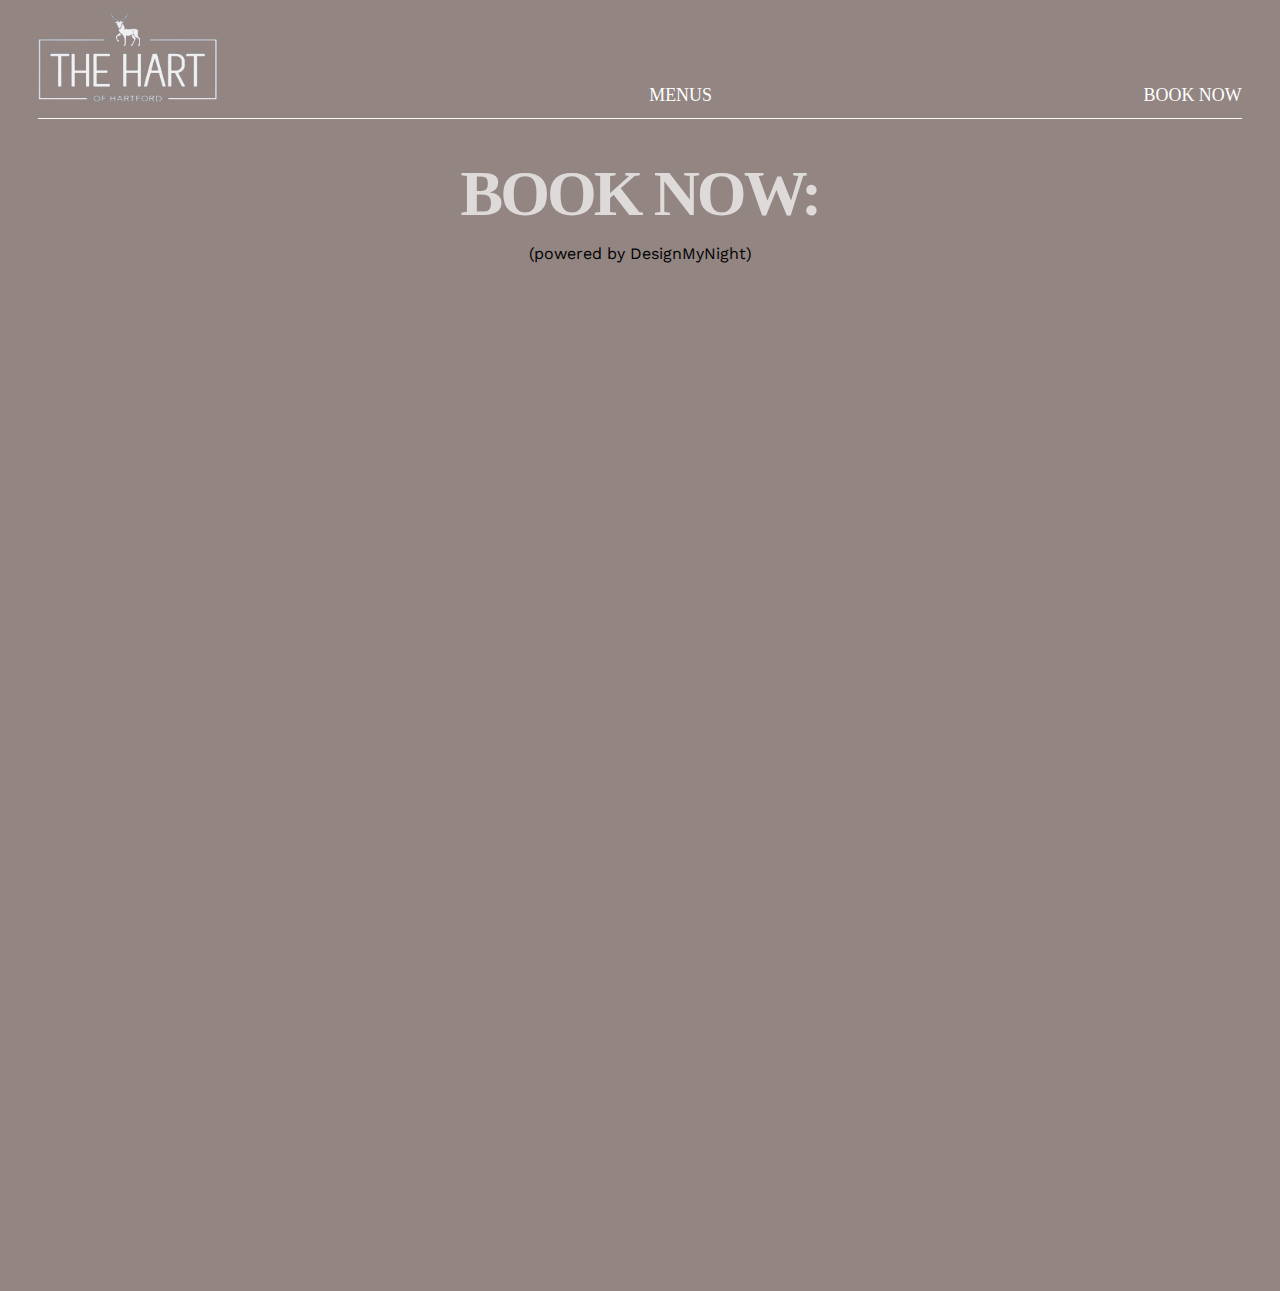
==== booking.html @ 33c7c5eb "first-draft build without mobile responsiveness" ====
<!DOCTYPE html>
<html lang="en">
<head>
    <meta charset="UTF-8">
    <meta http-equiv="X-UA-Compatible" content="IE=edge">
    <link rel="stylesheet" href="style/style.css">
    <link rel="preconnect" href="https://fonts.googleapis.com">
    <link rel="preconnect" href="https://fonts.gstatic.com" crossorigin>
    <link
        href="https://fonts.googleapis.com/css2?family=Alegreya:ital,wght@0,400;0,500;0,700;1,400&family=Cormorant:ital,wght@0,300;0,400;0,500;0,600;0,700;1,300;1,400;1,500;1,600;1,700&family=Work+Sans:ital,wght@0,100;0,200;0,300;0,400;0,500;0,600;0,700;0,800;0,900;1,100;1,200;1,300;1,400;1,500;1,600;1,700;1,800;1,900&display=swap"
        rel="stylesheet">
    <link rel="stylesheet" href="https://use.fontawesome.com/releases/v5.6.3/css/all.css"
        integrity="sha384-UHRtZLI+pbxtHCWp1t77Bi1L4ZtiqrqD80Kn4Z8NTSRyMA2Fd33n5dQ8lWUE00s/" crossorigin="anonymous">
    <meta name="viewport" content="width=device-width, initial-scale=1.0">
    <title>Booking Page</title>
</head>
<body>
    <nav class="nav-bar">
        <ul class="nav-items">
            <li><a href="index.html"><img class="logo-img" src="./images/logo2.png" alt="logo"></a></li>
            <li class="nav-list"><a href="menus.html">Menus</a></li>
            <li class="nav-list"><a href="booking.html">Book Now</a></li>
        </ul>
    </nav>
    <div id="booking-title">
        <h2>Book Now:</h2>
        <p>(powered by DesignMyNight)</p>
    </div>
    <div id="booking-container">
        <iframe src="https://bookings.designmynight.com/book?venue_id=60ec2199ccb4d704e11f482a&source=partner&fbclid=IwAR0SbQFmugK6-SC9SrIqYjCUiJ17nY4IdTJABu2JDdli9ygadE3nvhcvjdw" frameborder="0"></iframe>
    </div>
</body>
</html>
---- style/style.css ----
/* font-family: 'Alegreya', serif;
font-family: 'Cormorant', serif;
font-family: 'Work Sans', sans-serif; */

* {
    box-sizing: border-box;
    margin: 0;
    padding: 0;
}

body,
html {
    height: 100%;
    background-color: rgb(146, 133, 130);
}

.hero-container {
    background: linear-gradient(rgba(57, 57, 57, 0.7), rgba(57, 57, 57, 0.7)), url('/images/background-image.jpeg');
    background-repeat: no-repeat;
    background-size: cover;
    background-position: center;
    color: white;
    padding-bottom: 7vw;
}

.logo-img {
    height: 7vw;
    width: 14vw;
}

nav {
    width: 100%;
    padding: 0 3%;
}

.nav-list a {
    text-decoration: none;
    color: white;
    font-size: 1.4vw;
}

/* .nav-list a:hover {
    color: black;
} */

.nav-items {
    display: flex;
    width: 100%;
    list-style-type: none;
    justify-content: space-between;
    align-items: flex-end;
    border-bottom: 0.8px solid rgba(255, 255, 255, 0.95);
    padding: 0.75rem 0;
    text-transform: uppercase;
}

h1 {
    font-size: 7vw;
    padding: 14vw 19vw 0 19vw;
    font-family: 'Cormorant', serif;
}

.hero-info {
    padding: 0 0 0 19.359%;
    font-family: 'Work Sans', sans-serif;
    font-size: 1.2vw;
}

.socials-all {
    display: flex;
    position: absolute;
    left: 75vw;
    transform: translate(-50%, -50%);
}

.socials-item {
    list-style: none;
}

.socials-item a {
    width: 3vw;
    height: 3vw;
    background-color: #fff;
    text-align: center;
    line-height: 3vw;
    font-size: 1.5vw;
    margin: 0 0.50vw;
    display: block;
    border-radius: 50%;
    position: relative;
    overflow: hidden;
    border: 0.2vw solid #fff;
    z-index: 1;
}

.socials-item a .icon {
    position: relative;
    color: #262626;
    transition: .5s;
    z-index: 3;
}

.socials-item a:hover .icon {
    color: #fff;
    transform: rotateY(360deg);
}

.socials-item a:before {
    content: "";
    position: absolute;
    top: 100%;
    left: 0;
    width: 100%;
    height: 100%;
    background: #f00;
    transition: .5s;
    z-index: 2;
}

.socials-item a:hover:before {
    top: 0;
}

.socials-item:nth-child(1) a:before {
    background: #3b5999;
}

.socials-item:nth-child(2) a:before {
    background: linear-gradient(45deg, #f09433 0%, #e6683c 25%, #dc2743 50%, #cc2366 75%, #bc1888 100%);
}

.hero-description {
    margin: 6vw 3vw;
    padding-left: 2vw;
    text-decoration: none;
    list-style-type: none;
    border-left: 0.8px solid rgba(255, 255, 255, 0.70);
    font-size: 1.25vw;
    color: rgba(255, 255, 255, 0.70);
    font-family: 'Cormorant', serif;
}

h3 {
    text-align: center;
    margin-top: 2rem;
}

.gallery-container {
    padding: 7rem;
    background-color: #A69894;
}

#gallery-heading {
    width: 100%;
    height: 20vh;
    display: flex;
    flex-direction: column;
    justify-content: center;
    align-items: center;
}

#gallery-heading h2 {
    font-size: 6vw;
    text-transform: uppercase;
    letter-spacing: -3px;
    transition: 700ms ease;
    margin-bottom: 0.8rem;
    color: white;
    opacity: 0.7;
    outline: none;
    text-align: center;
}

.gallery-info {
    display: flex;
    flex-direction: column;
}

.gallery-info p {
    font-size: 3vw;
    text-transform: uppercase;
    letter-spacing: -3px;
    transition: 700ms ease;
    margin-bottom: 0.8rem;
    color: white;
    opacity: 0.7;
    outline: none;
    text-align: center;
}

#gallery-heading h2:hover,
.gallery-info p:hover,
.menu-container h2:hover,
#booking-title h2:hover {
    letter-spacing: 1px;
    opacity: 1;
}

.gallery {
    display: flex;
    justify-content: center;
    align-items: center;
}

.gallery-images {
    margin: 5rem;
    display: grid;
    grid-template-rows: repeat(2, 30vh);
    grid-template-columns: repeat(5, 17vw);
    transition: all 0.3s ease(gravity);
    background-color: rgb(146, 133, 130);
    border-radius: 10px;
    padding: 0.25em;
}

.gallery-images img {
    object-fit: cover;
    width: 100%;
    height: 100%;
    left: 0;
    top: 0;
    transition: all 0.15s ease(downhill);
    position: relative;
    box-shadow: 0 0 2 0;
    opacity: 0.67;
    filter: sepia(9%) hue-rotate(327deg) brightness(95%) contrast(86%);
}

.gallery-images img:first-child {
    border-radius: 10px 10px 0 0;
}

.gallery-images img:last-child {
    border-radius: 0 0 10px 10px;
}

.gallery-images img:hover {
    opacity: 1;
    z-index: 1;
    transition: all 0.3s ease(downhill);
    filter: sepia(0%) hue-rotate(0deg);
    border-radius: 5px;
}

.gallery-info {
    text-align: center;
    display: flex;
    align-items: center;
}

#buttons {
    display: flex;
    justify-content: center;
    align-items: center;
}

#buttons button {
    margin: 1vw 3vw;
    padding: 1vw 1.5vw;
    background-color: #A69894;
    font-family: 'Work Sans', sans-serif;
    text-transform: uppercase;
    cursor: pointer;
}

#buttons button:hover {
    background-color: rgb(146, 133, 130);
    transition: all 0.3s ease(downhill);
    transform: scale(1.2);
    cursor: pointer;
}

.menu-container {
    text-align: center;
    margin: 3vw;
}

.menu-container p {
    margin-bottom: 3vw;
}

#menu-selection {
    display: flex;
    flex-direction: column;
    align-items: center;
    padding: 2vw 0 8vw 0;
}

#menu-selection a {
    display: flex;
    border-top: white solid 0.05vw;
    border-bottom: white solid 0.05vw;
    width: 30vw;
    height: 4vw;
    margin: 0 1vw;
    text-decoration: none;
    color: white;
    justify-content: center;
    align-items: center;
    font-size: 1.25vw;
    text-transform: lowercase;
}

.menu-container h2, #booking-title h2 {
    font-size: 5vw;
    text-transform: uppercase;
    letter-spacing: -3px;
    transition: 700ms ease;
    margin-bottom: 0.8rem;
    color: white;
    opacity: 0.7;
    outline: none;
    text-align: center;
}

.menu-container p, #booking-title p {
    font-family: 'Work Sans', sans-serif;
}

#menu-selection a:hover {
    background-color: white;
    opacity: 0.7;
    color: #A69894;
    transform: scale(1.1);
    text-transform: uppercase;
    transition: all 0.2s ease-in-out;
}


#booking-container {
    width: 100%;
    height: 100%;
    margin: 10vw auto auto auto;
    position: relative;
}

#booking-container iframe {
    position: absolute;
    top: 0;
    left: 0;
    bottom: 0;
    right: 0;
    width: 100%;
    height: 100%;
}

#booking-title {
    padding-top: 3vw;
    text-align: center;
}
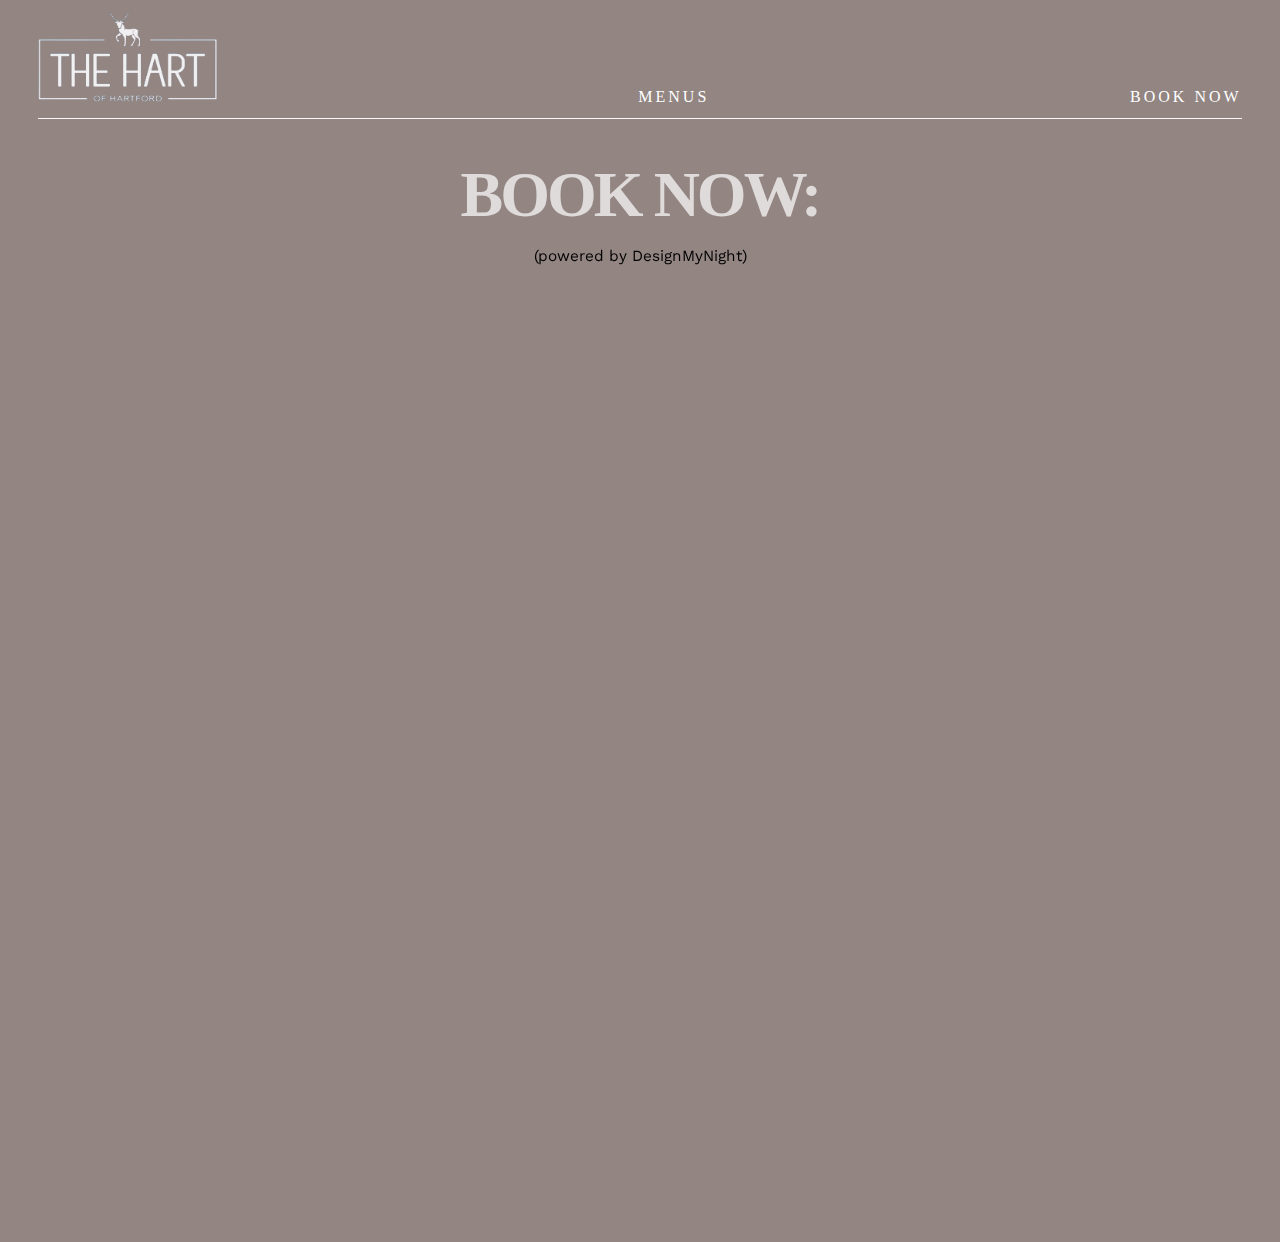
==== commit 6bfaa03e: "added scroll animations to website" ====
--- a/booking.html
+++ b/booking.html
@@ -4,6 +4,7 @@
     <meta charset="UTF-8">
     <meta http-equiv="X-UA-Compatible" content="IE=edge">
     <link rel="stylesheet" href="style/style.css">
+    <script src="./scripts/app.js" defer></script>
     <link rel="preconnect" href="https://fonts.googleapis.com">
     <link rel="preconnect" href="https://fonts.gstatic.com" crossorigin>
     <link
@@ -22,7 +23,7 @@
             <li class="nav-list"><a href="booking.html">Book Now</a></li>
         </ul>
     </nav>
-    <div id="booking-title">
+    <div id="booking-title" class="animation">
         <h2>Book Now:</h2>
         <p>(powered by DesignMyNight)</p>
     </div>
--- a/style/style.css
+++ b/style/style.css
@@ -6,6 +6,7 @@
     box-sizing: border-box;
     margin: 0;
     padding: 0;
+    line-height: 1.2;
 }
 
 body,
@@ -15,12 +16,15 @@
 }
 
 .hero-container {
-    background: linear-gradient(rgba(57, 57, 57, 0.7), rgba(57, 57, 57, 0.7)), url('/images/background-image.jpeg');
+    background: linear-gradient(rgba(57, 57, 57, 0.7), rgba(57, 57, 57, 0.7)), url('../images/background-image.jpeg');
     background-repeat: no-repeat;
     background-size: cover;
     background-position: center;
     color: white;
-    padding-bottom: 7vw;
+    padding-bottom: 5%;
+    width: 100%;
+    min-height: 60%;
+    justify-content: center;
 }
 
 .logo-img {
@@ -36,12 +40,9 @@
 .nav-list a {
     text-decoration: none;
     color: white;
-    font-size: 1.4vw;
-}
-
-/* .nav-list a:hover {
-    color: black;
-} */
+    font-size: 100%;
+    letter-spacing: 3px;
+}
 
 .nav-items {
     display: flex;
@@ -54,58 +55,65 @@
     text-transform: uppercase;
 }
 
+.nav-list a:hover {
+	color: #CCC;
+	box-shadow: 0 2px 0 0 currentcolor;
+    transition: all .25s ease;
+}
+
 h1 {
-    font-size: 7vw;
-    padding: 14vw 19vw 0 19vw;
+    font-size: 500%;
+    text-align: center;
+    padding: 14% 5% 0 5%;
     font-family: 'Cormorant', serif;
 }
 
+.hero{
+    margin: 0 auto;
+    width: 96%;
+}
+
 .hero-info {
-    padding: 0 0 0 19.359%;
     font-family: 'Work Sans', sans-serif;
-    font-size: 1.2vw;
+    font-size: 105%;
+    text-align: center;
 }
 
 .socials-all {
     display: flex;
-    position: absolute;
-    left: 75vw;
-    transform: translate(-50%, -50%);
+    justify-content: center;
+    /* margin: 1% 10%; */
 }
 
 .socials-item {
-    list-style: none;
-}
-
-.socials-item a {
     width: 3vw;
     height: 3vw;
     background-color: #fff;
     text-align: center;
     line-height: 3vw;
     font-size: 1.5vw;
-    margin: 0 0.50vw;
-    display: block;
+    margin: 1% 0.45%;
     border-radius: 50%;
     position: relative;
     overflow: hidden;
     border: 0.2vw solid #fff;
     z-index: 1;
-}
-
-.socials-item a .icon {
+    /* translate: 690% -100%; */
+}
+
+.socials-item .icon {
     position: relative;
     color: #262626;
     transition: .5s;
-    z-index: 3;
-}
-
-.socials-item a:hover .icon {
+    z-index: 2;
+}
+
+.socials-item:hover .icon {
     color: #fff;
     transform: rotateY(360deg);
 }
 
-.socials-item a:before {
+.socials-item:before {
     content: "";
     position: absolute;
     top: 100%;
@@ -117,15 +125,15 @@
     z-index: 2;
 }
 
-.socials-item a:hover:before {
+.socials-item:hover:before {
     top: 0;
 }
 
-.socials-item:nth-child(1) a:before {
+.socials-item:nth-child(1):before {
     background: #3b5999;
 }
 
-.socials-item:nth-child(2) a:before {
+.socials-item:nth-child(2):before {
     background: linear-gradient(45deg, #f09433 0%, #e6683c 25%, #dc2743 50%, #cc2366 75%, #bc1888 100%);
 }
 
@@ -146,13 +154,12 @@
 }
 
 .gallery-container {
-    padding: 7rem;
+    padding: 8% 0 0 0;
     background-color: #A69894;
 }
 
 #gallery-heading {
     width: 100%;
-    height: 20vh;
     display: flex;
     flex-direction: column;
     justify-content: center;
@@ -177,9 +184,9 @@
 }
 
 .gallery-info p {
-    font-size: 3vw;
-    text-transform: uppercase;
-    letter-spacing: -3px;
+    font-size: 4vw;
+    text-transform: uppercase;
+    letter-spacing: -2px;
     transition: 700ms ease;
     margin-bottom: 0.8rem;
     color: white;
@@ -196,17 +203,11 @@
     opacity: 1;
 }
 
-.gallery {
-    display: flex;
-    justify-content: center;
-    align-items: center;
-}
-
 .gallery-images {
-    margin: 5rem;
+    margin: 4%;
     display: grid;
-    grid-template-rows: repeat(2, 30vh);
-    grid-template-columns: repeat(5, 17vw);
+    grid-template-rows: repeat(2, 18vw);
+    grid-template-columns: repeat(5, 20%);
     transition: all 0.3s ease(gravity);
     background-color: rgb(146, 133, 130);
     border-radius: 10px;
@@ -254,22 +255,35 @@
     align-items: center;
 }
 
-#buttons button {
-    margin: 1vw 3vw;
+button {
+    margin: 1vw 3vw 3vw 3vw;
     padding: 1vw 1.5vw;
+    font-size: 1.75vw;
     background-color: #A69894;
     font-family: 'Work Sans', sans-serif;
     text-transform: uppercase;
     cursor: pointer;
 }
 
-#buttons button:hover {
+button:hover {
     background-color: rgb(146, 133, 130);
     transition: all 0.3s ease(downhill);
     transform: scale(1.2);
     cursor: pointer;
 }
 
+@media only screen and (max-width: 600px) {
+    h1 {
+        font-size: 390%;
+    }
+    .hero-info {
+        font-size: 70%;
+    }
+    .hero-description {
+        font-size: 2vw;
+    }
+}
+
 .menu-container {
     text-align: center;
     margin: 3vw;
@@ -290,14 +304,14 @@
     display: flex;
     border-top: white solid 0.05vw;
     border-bottom: white solid 0.05vw;
-    width: 30vw;
-    height: 4vw;
+    width: 500px;
+    height: 50px;
     margin: 0 1vw;
     text-decoration: none;
     color: white;
     justify-content: center;
     align-items: center;
-    font-size: 1.25vw;
+    font-size: 20px;
     text-transform: lowercase;
 }
 
@@ -315,22 +329,41 @@
 
 .menu-container p, #booking-title p {
     font-family: 'Work Sans', sans-serif;
+    font-size: 1.2vw;
+}
+
+@media only screen and (max-width: 800px) {
+    #menu-selection a {
+        width: 400px;
+        height: 40px;
+        font-size: 16px;
+    }
+    .menu-container h2 {
+        font-size: 6vw;
+        margin: 10% 0 5% 0;
+    }
+    .menu-container p {
+        font-size: 2vw;
+    }
 }
 
 #menu-selection a:hover {
     background-color: white;
     opacity: 0.7;
     color: #A69894;
+    border-top: #A69894 solid 0.05vw;
+    border-bottom: #A69894 solid 0.05vw;
     transform: scale(1.1);
     text-transform: uppercase;
     transition: all 0.2s ease-in-out;
+    margin: 2px;
 }
 
 
 #booking-container {
     width: 100%;
     height: 100%;
-    margin: 10vw auto auto auto;
+    margin: 6vw auto auto auto;
     position: relative;
 }
 
@@ -347,4 +380,24 @@
 #booking-title {
     padding-top: 3vw;
     text-align: center;
+}
+
+.animation {
+    opacity: 0;
+    transform: translateX(-300px);
+    transition: all 0.4s ease-out;
+    transition-delay: 0.4s;
+    filter: blur(5px);
+}
+
+.scroll-animation {
+    opacity: 1;
+    transform: translateX(0);
+    filter: blur(0);
+}
+
+@media(prefers-reduced-motion) {
+    .animation {
+        transition: none;
+    }
 }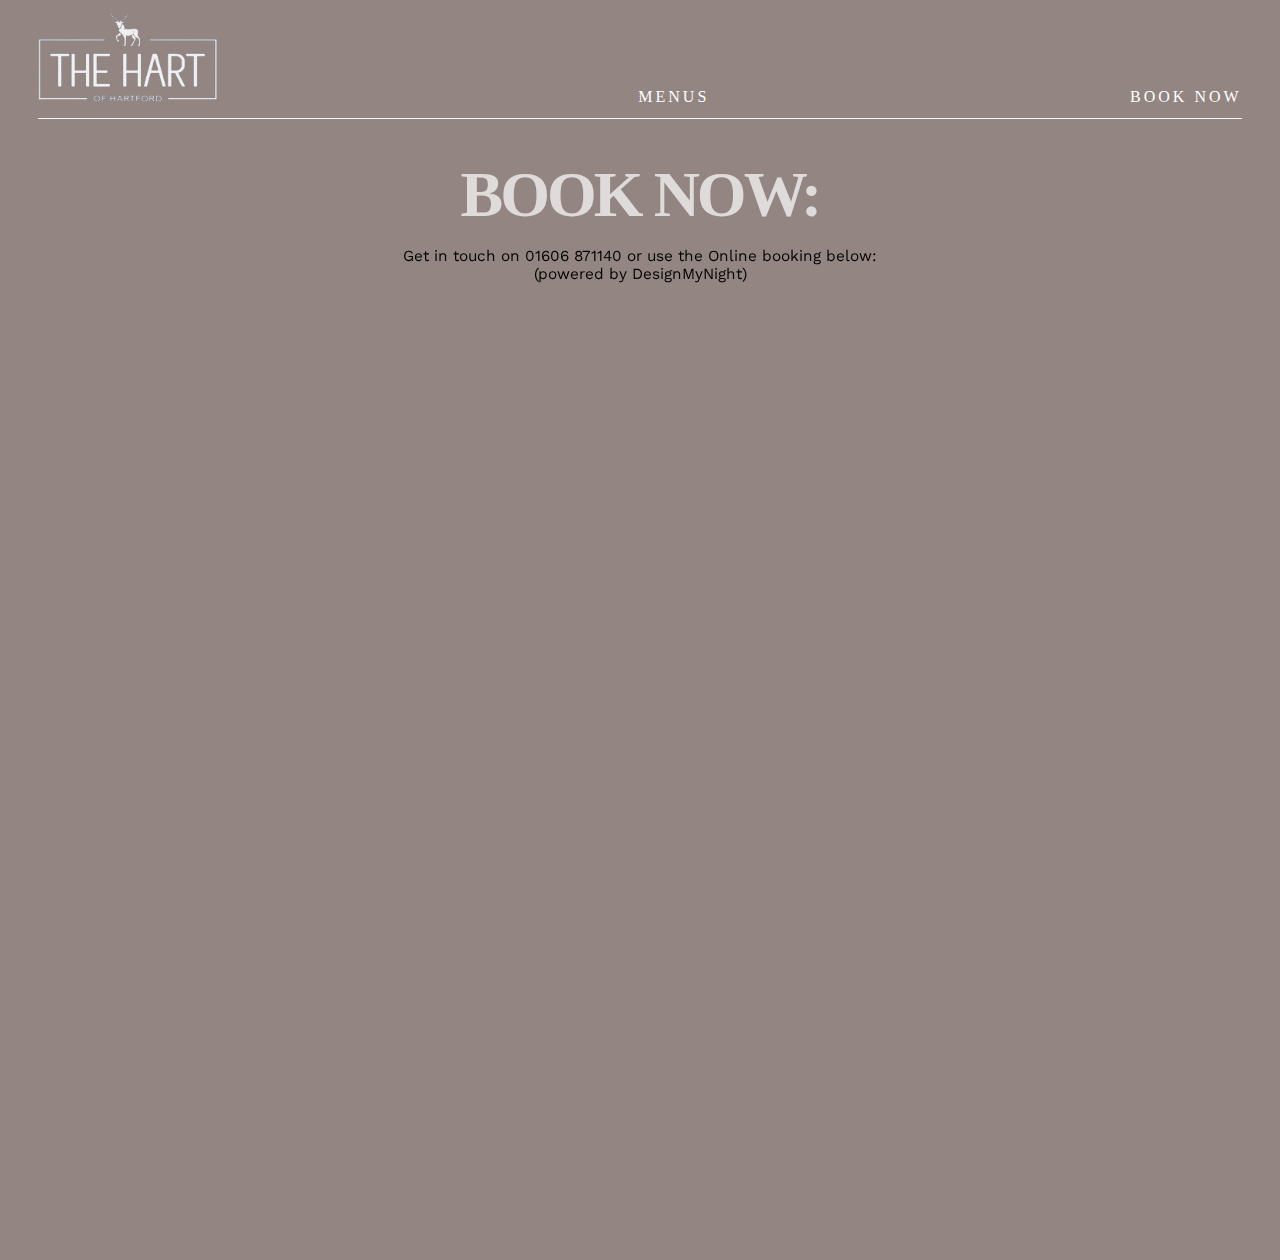
==== commit 10f169a4: "added comments to code" ====
--- a/booking.html
+++ b/booking.html
@@ -16,6 +16,7 @@
     <title>Booking Page</title>
 </head>
 <body>
+    <!-- Navigation Bar -->
     <nav class="nav-bar">
         <ul class="nav-items">
             <li><a href="index.html"><img class="logo-img" src="./images/logo2.png" alt="logo"></a></li>
@@ -23,8 +24,10 @@
             <li class="nav-list"><a href="booking.html">Book Now</a></li>
         </ul>
     </nav>
+    <!-- Booking Section -->
     <div id="booking-title" class="animation">
         <h2>Book Now:</h2>
+        <p>Get in touch on 01606 871140 or use the Online booking below:</p>
         <p>(powered by DesignMyNight)</p>
     </div>
     <div id="booking-container">
--- a/style/style.css
+++ b/style/style.css
@@ -1,7 +1,3 @@
-/* font-family: 'Alegreya', serif;
-font-family: 'Cormorant', serif;
-font-family: 'Work Sans', sans-serif; */
-
 * {
     box-sizing: border-box;
     margin: 0;
@@ -15,6 +11,44 @@
     background-color: rgb(146, 133, 130);
 }
 
+/* Styles the Nav section */
+
+.logo-img {
+    height: 7vw;
+    width: 14vw;
+}
+
+nav {
+    width: 100%;
+    padding: 0 3%;
+}
+
+.nav-list a {
+    text-decoration: none;
+    color: white;
+    font-size: 100%;
+    letter-spacing: 3px;
+}
+
+.nav-items {
+    display: flex;
+    width: 100%;
+    list-style-type: none;
+    justify-content: space-between;
+    align-items: flex-end;
+    border-bottom: 0.8px solid rgba(255, 255, 255, 0.95);
+    padding: 0.75rem 0;
+    text-transform: uppercase;
+}
+
+.nav-list a:hover {
+    color: #CCC;
+    box-shadow: 0 2px 0 0 currentcolor;
+    transition: all .25s ease;
+}
+
+/* Styles the Hero section */
+
 .hero-container {
     background: linear-gradient(rgba(57, 57, 57, 0.7), rgba(57, 57, 57, 0.7)), url('../images/background-image.jpeg');
     background-repeat: no-repeat;
@@ -27,40 +61,6 @@
     justify-content: center;
 }
 
-.logo-img {
-    height: 7vw;
-    width: 14vw;
-}
-
-nav {
-    width: 100%;
-    padding: 0 3%;
-}
-
-.nav-list a {
-    text-decoration: none;
-    color: white;
-    font-size: 100%;
-    letter-spacing: 3px;
-}
-
-.nav-items {
-    display: flex;
-    width: 100%;
-    list-style-type: none;
-    justify-content: space-between;
-    align-items: flex-end;
-    border-bottom: 0.8px solid rgba(255, 255, 255, 0.95);
-    padding: 0.75rem 0;
-    text-transform: uppercase;
-}
-
-.nav-list a:hover {
-	color: #CCC;
-	box-shadow: 0 2px 0 0 currentcolor;
-    transition: all .25s ease;
-}
-
 h1 {
     font-size: 500%;
     text-align: center;
@@ -68,7 +68,7 @@
     font-family: 'Cormorant', serif;
 }
 
-.hero{
+.hero {
     margin: 0 auto;
     width: 96%;
 }
@@ -148,6 +148,8 @@
     font-family: 'Cormorant', serif;
 }
 
+/* Styles the Gallery section */
+
 h3 {
     text-align: center;
     margin-top: 2rem;
@@ -183,7 +185,8 @@
     flex-direction: column;
 }
 
-.gallery-info p {
+.gallery-info p,
+.opening-hours-info p {
     font-size: 4vw;
     text-transform: uppercase;
     letter-spacing: -2px;
@@ -198,7 +201,8 @@
 #gallery-heading h2:hover,
 .gallery-info p:hover,
 .menu-container h2:hover,
-#booking-title h2:hover {
+#booking-title h2:hover,
+.opening-hours-info p:hover {
     letter-spacing: 1px;
     opacity: 1;
 }
@@ -258,7 +262,7 @@
 button {
     margin: 1vw 3vw 3vw 3vw;
     padding: 1vw 1.5vw;
-    font-size: 1.75vw;
+    font-size: 1.25vw;
     background-color: #A69894;
     font-family: 'Work Sans', sans-serif;
     text-transform: uppercase;
@@ -272,17 +276,69 @@
     cursor: pointer;
 }
 
+/* Styles the Opening Hours section */
+
+.opening-hours-info {
+    text-align: center;
+    margin: 10% 0 0 0;
+}
+
+.opening-hours-info li {
+    list-style-type: none;
+    padding: 0.5vw;
+    color: white;
+    text-transform: uppercase;
+    font-size: 120%;
+    letter-spacing: 1px;
+}
+
+.opening-hours-info ul {
+    padding: 5vw;
+}
+
+.opening-hours:nth-child(1) {
+    transition-delay: 100ms;
+}
+
+.opening-hours:nth-child(2) {
+    transition-delay: 300ms;
+}
+
+.opening-hours:nth-child(3) {
+    transition-delay: 500ms;
+}
+
+.opening-hours:nth-child(4) {
+    transition-delay: 700ms;
+}
+
+.opening-hours:nth-child(5) {
+    transition-delay: 900ms;
+}
+
+.opening-hours:nth-child(6) {
+    transition-delay: 1100ms;
+}
+
+.opening-hours:nth-child(7) {
+    transition-delay: 1300ms;
+}
+
 @media only screen and (max-width: 600px) {
     h1 {
         font-size: 390%;
     }
+
     .hero-info {
         font-size: 70%;
     }
+
     .hero-description {
         font-size: 2vw;
     }
 }
+
+/* Styles the Menu page */
 
 .menu-container {
     text-align: center;
@@ -315,7 +371,8 @@
     text-transform: lowercase;
 }
 
-.menu-container h2, #booking-title h2 {
+.menu-container h2,
+#booking-title h2 {
     font-size: 5vw;
     text-transform: uppercase;
     letter-spacing: -3px;
@@ -327,7 +384,8 @@
     text-align: center;
 }
 
-.menu-container p, #booking-title p {
+.menu-container p,
+#booking-title p {
     font-family: 'Work Sans', sans-serif;
     font-size: 1.2vw;
 }
@@ -338,10 +396,12 @@
         height: 40px;
         font-size: 16px;
     }
+
     .menu-container h2 {
         font-size: 6vw;
         margin: 10% 0 5% 0;
     }
+
     .menu-container p {
         font-size: 2vw;
     }
@@ -359,6 +419,7 @@
     margin: 2px;
 }
 
+/* Styles the Booking page */
 
 #booking-container {
     width: 100%;
@@ -382,6 +443,7 @@
     text-align: center;
 }
 
+/* Fade in and out Animations for all pages */
 .animation {
     opacity: 0;
     transform: translateX(-300px);
